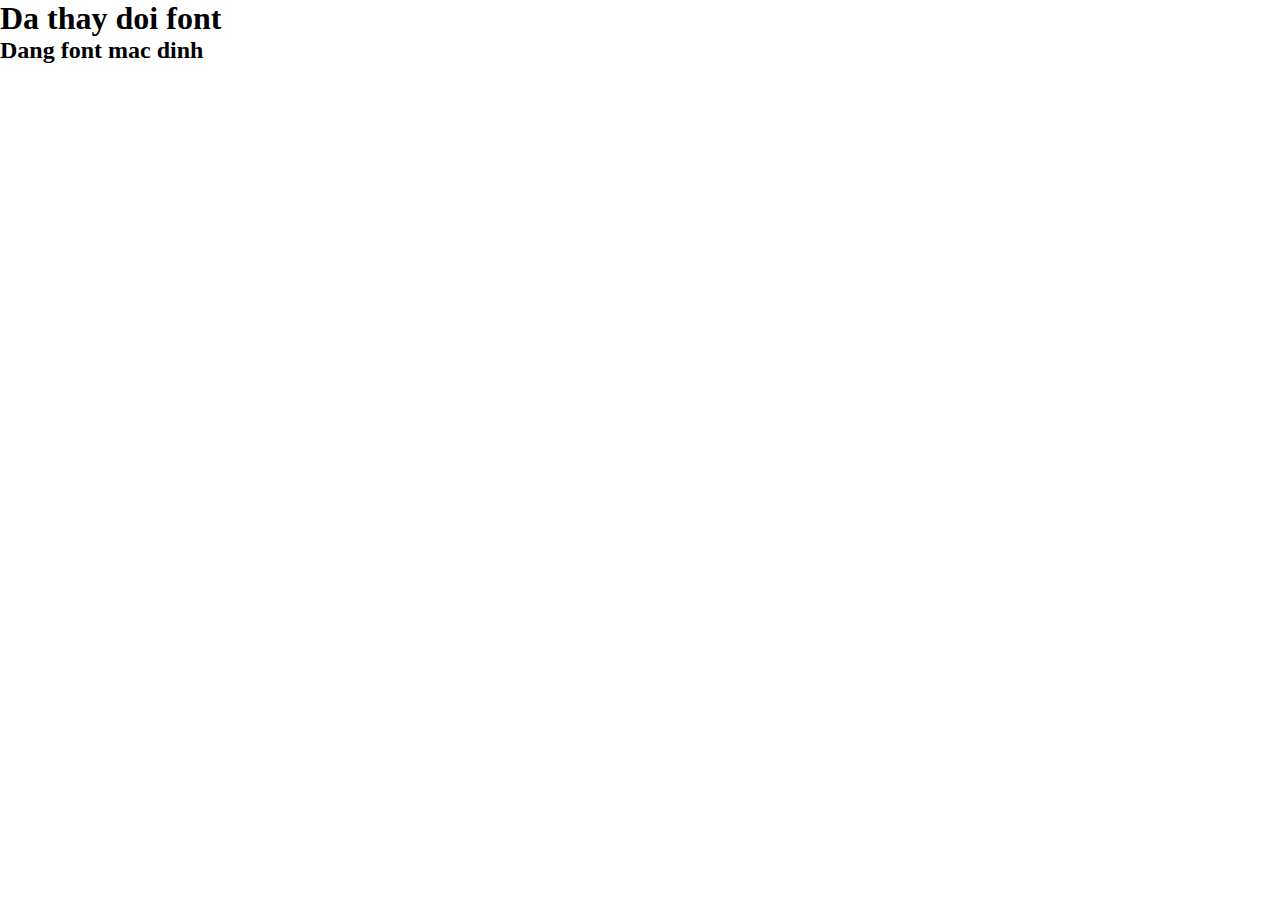
==== Project11/index.html @ bc76a0ae "07-03-2022" ====
<!DOCTYPE html>
<html lang="en">
<head>
    <meta charset="UTF-8">
    <meta http-equiv="X-UA-Compatible" content="IE=edge">
    <meta name="viewport" content="width=device-width, initial-scale=1.0">
    <link rel="stylesheet" href="css/reset.css">
    <link rel="stylesheet" href="css/style.css">
    <title>Project 11</title>
</head>
<body>
    <h1>Da thay doi font</h1>
    <h2>Dang font mac dinh</h2>
</body>
</html>
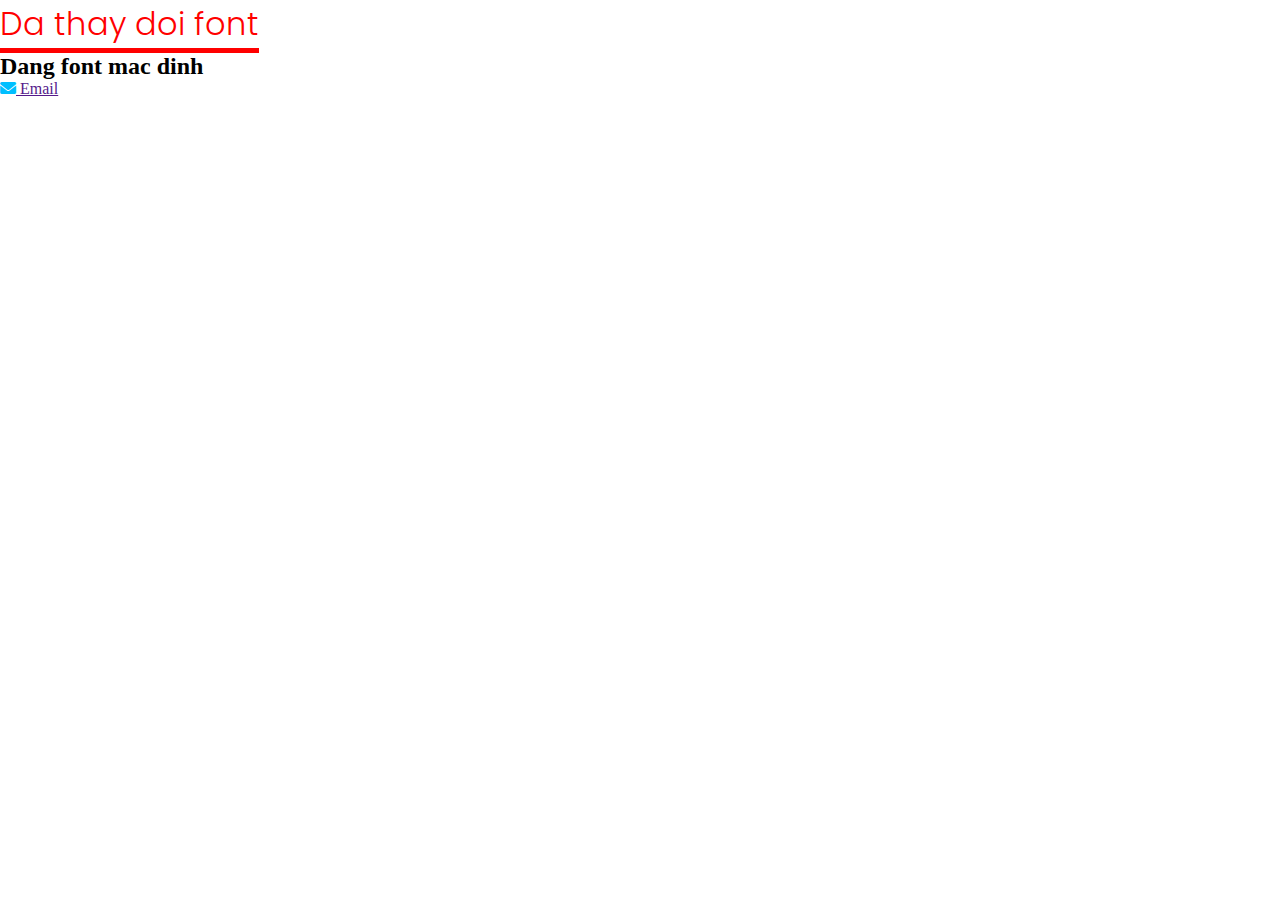
==== commit 6ce8cc78: "08-03-2022" ====
--- a/Project11/index.html
+++ b/Project11/index.html
@@ -6,10 +6,19 @@
     <meta name="viewport" content="width=device-width, initial-scale=1.0">
     <link rel="stylesheet" href="css/reset.css">
     <link rel="stylesheet" href="css/style.css">
+    <link href="https://fonts.googleapis.com/css2?family=Poppins:ital,wght@0,100;0,200;0,300;0,400;0,500;0,600;0,700;0,800;0,900;1,100;1,200;1,300;1,400;1,500;1,600;1,700;1,800;1,900&display=swap" rel="stylesheet">
+    <link rel="stylesheet" href="https://cdnjs.cloudflare.com/ajax/libs/font-awesome/6.0.0/css/all.min.css">
     <title>Project 11</title>
+    <!-- Ở trang cdnjs -->
 </head>
 <body>
-    <h1>Da thay doi font</h1>
+    <h1 class="title">Da thay doi font</h1>
     <h2>Dang font mac dinh</h2>
+
+    <a href="">
+        <!-- Ở trang fontawesome -->
+        <i class="fa-solid fa-envelope"></i>
+        Email
+    </a>
 </body>
 </html>--- a/Project11/css/style.css
+++ b/Project11/css/style.css
@@ -0,0 +1,29 @@
+h1 {
+  font-family: "Poppins", sans-serif;
+  font-weight: 300;
+}
+
+a i {
+  color: deepskyblue;
+}
+
+h1 {
+  color: red;
+}
+
+.title {
+  display: inline-block;
+}
+
+.title:after {
+  content: "";
+  width: 100%;
+  height: 5px;
+  background: red;
+  display: block;
+}
+
+.title:before {
+  content: "";
+}
+/*# sourceMappingURL=style.css.map */